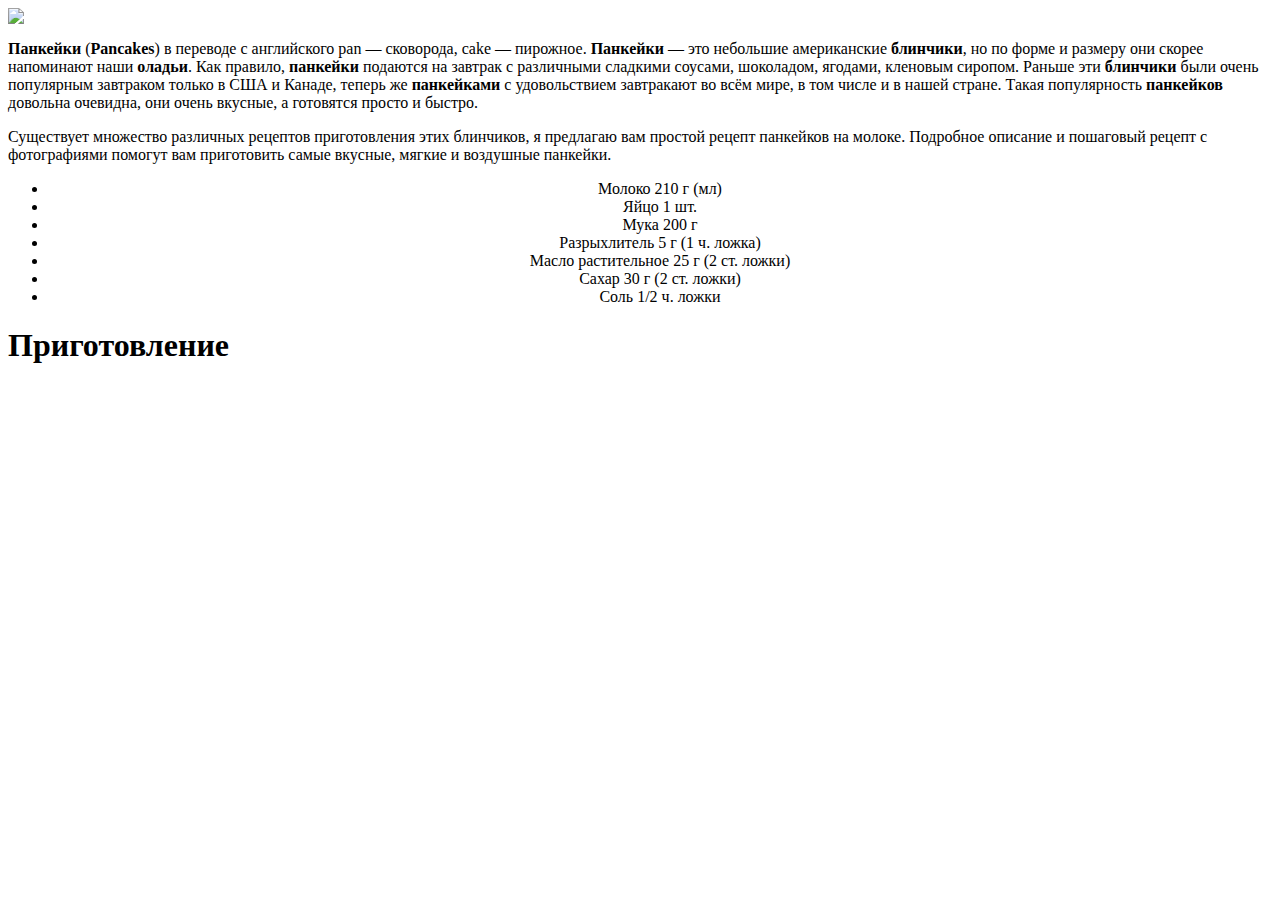
==== index2.html @ b4e22a2d "Create index2.html" ====
<html>
<title>❤ Рецепт панкейков ❤ </title>
<body>  
<header>
<img src="https://static.1000.menu/img/content/27181/pankeiki-dlya-lenivyx_1527161514_1_max.jpg"/>
<p><strong>Панкейки</strong> (<strong>Pancakes</strong>) в переводе с английского pan — сковорода, cake — пирожное. <strong>Панкейки</strong> — это небольшие американские <strong>блинчики</strong>, но по форме и размеру они скорее напоминают наши <strong>оладьи</strong>. Как правило, <strong>панкейки</strong> подаются на завтрак с различными сладкими соусами, шоколадом, ягодами, кленовым сиропом. Раньше эти <strong>блинчики</strong> были очень популярным завтраком только в США и Канаде, теперь же <strong>панкейками</strong> с удовольствием завтракают во всём мире, в том числе и в нашей стране. Такая популярность <strong>панкейков</strong> довольна очевидна, они очень вкусные, а готовятся просто и быстро. </p>

<p>Существует множество различных рецептов приготовления этих блинчиков, я предлагаю вам простой рецепт панкейков на молоке. Подробное описание и пошаговый рецепт с фотографиями помогут вам приготовить самые вкусные, мягкие и воздушные панкейки.</p>
    </header>
    <main>
        <nav>
            <ul style="text-align: center">
            <li style="text-align: center">Молоко 210 г (мл)</li>
            <li>Яйцо 1 шт. </li>
            <li>Мука 200 г</li>
            <li>Разрыхлитель 5 г (1 ч. ложка)</li>
            <li>Масло растительное 25 г (2 ст. ложки)</li>
            <li>Cахар 30 г (2 ст. ложки)</li>
            <li>Cоль 1/2 ч. ложки</li>
        </ul>
        </nav>
<h1>Приготовление</h1>
    </main>




</body>
</html>
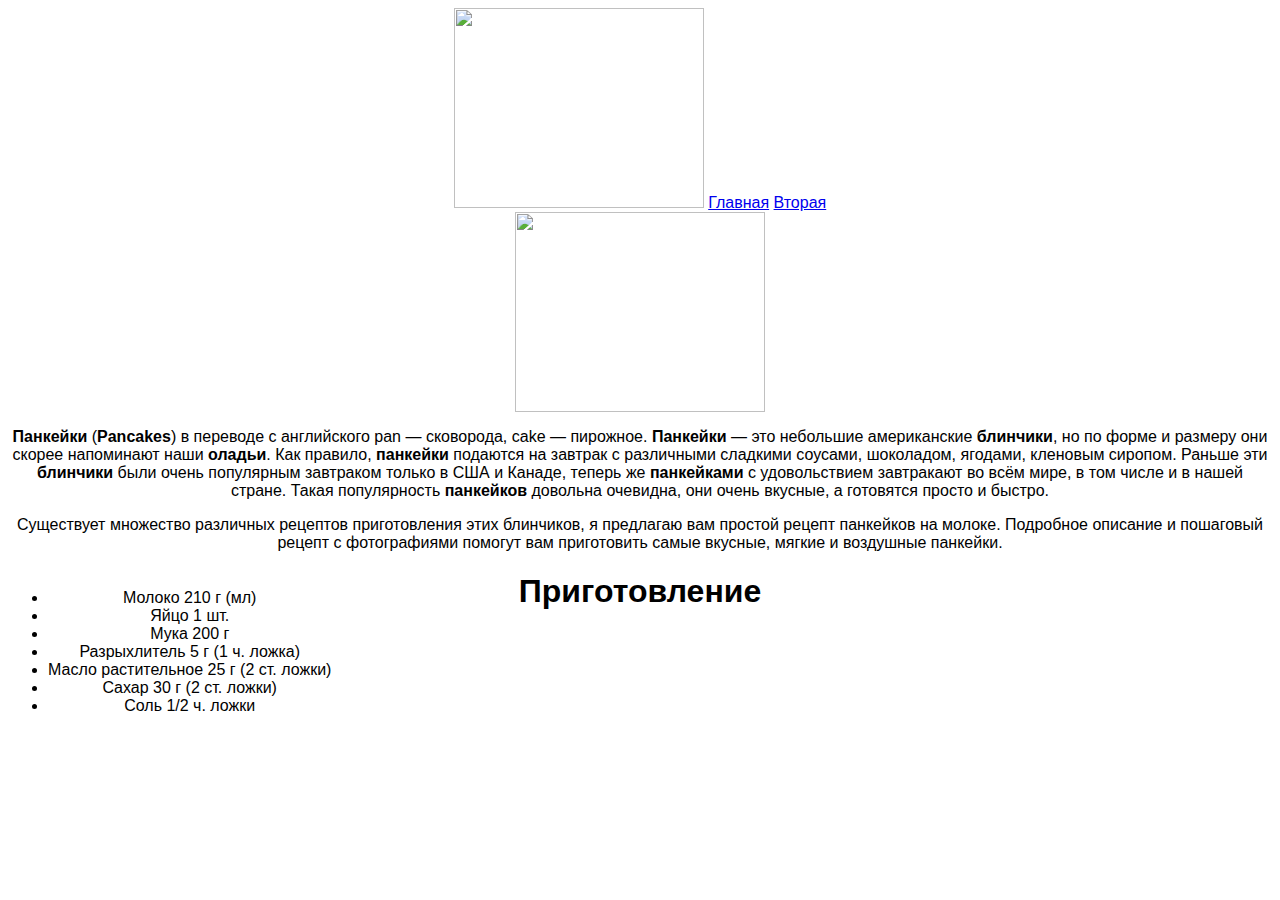
==== commit 8da00079: "Update index2.html" ====
--- a/index2.html
+++ b/index2.html
@@ -1,7 +1,14 @@
 <html>
-<title>❤ Рецепт панкейков ❤ </title>
+  <head> 
+        <title>❤ Рецепт панкейков ❤ </title>
+        <link rel="stylesheet" href="style2.css">
+      </head>
 <body>  
 <header>
+       <img src="https://lumpics.ru/wp-content/uploads/2017/12/Programmyi-dlya-sozdaniya-modov-dlya-Maynkraft.png"/>
+       <a href="https://ov4356.github.io/mnpages/">Главная</a> 
+       <a href="https://ov4356.github.io/site2/">Вторая</a>  
+        </header>
 <img src="https://static.1000.menu/img/content/27181/pankeiki-dlya-lenivyx_1527161514_1_max.jpg"/>
 <p><strong>Панкейки</strong> (<strong>Pancakes</strong>) в переводе с английского pan — сковорода, cake — пирожное. <strong>Панкейки</strong> — это небольшие американские <strong>блинчики</strong>, но по форме и размеру они скорее напоминают наши <strong>оладьи</strong>. Как правило, <strong>панкейки</strong> подаются на завтрак с различными сладкими соусами, шоколадом, ягодами, кленовым сиропом. Раньше эти <strong>блинчики</strong> были очень популярным завтраком только в США и Канаде, теперь же <strong>панкейками</strong> с удовольствием завтракают во всём мире, в том числе и в нашей стране. Такая популярность <strong>панкейков</strong> довольна очевидна, они очень вкусные, а готовятся просто и быстро. </p>
 
--- a/style2.css
+++ b/style2.css
@@ -0,0 +1,12 @@
+body {
+    font-family: sans-serif;
+     text-align: center;
+}
+img{
+    width: 250px;
+    height: 200px;
+}
+ul{
+text-align: center;
+   position: absolute;
+}
